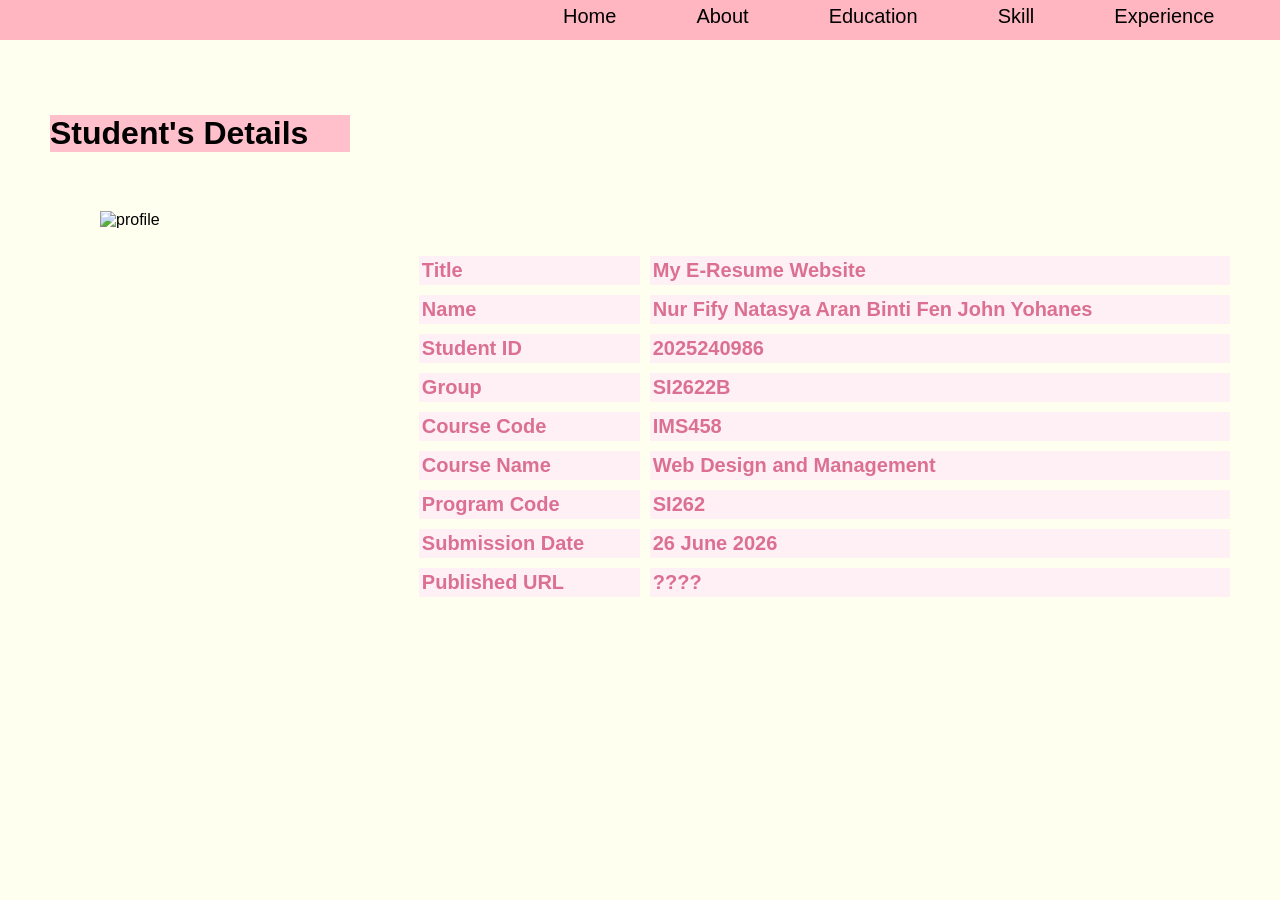
==== personal.html @ c4601aa6 "- commit" ====
<!DOCTYPE html>
<html lang="en">
<head>
    <meta charset="UTF-8">
    <meta name="viewport" content="width=device-width, initial-scale=1.0">
    <title>My E-Resume Website</title>
    <link rel="stylesheet" href="style.css">

    <style>


 /*TABLE*/

 table, td, th {
 border: 10px solid;
 padding: 3px;
 border-color: ivory;
 border-radius: 5%;
 margin: 40px;
 }

 table {
 border-collapse: collapse;
 background-color: lavenderblush;
 font-weight: bolder;
 font-size: 20px;
 color:palevioletred;
 font-family: Arial, Helvetica, sans-serif;
 }

 </style>

    
    
 <nav class="navbar">
 <ul>
    <li style="float: left;"><a href="personal.html"><img class="navbar img" src="picture/logoo.png" alt=""></a></li>
    <li><a href="contact.html">Contact</a></li>
    <li><a href="album.html">Album</a></li>
    <li><a href="experience.html">Experience</a></li>
    <li><a href="skill.html">Skill</a></li>
    <li><a href="primary.html">Education</a></li>
    <li><a href="about.html">About</a></li>
    <li><a href="index.html">Home</a></li>
 </ul>
 </nav>

 </head>
 <body>
    <br><br><br>

    <div style="background-color: pink; width: 300px; margin-left: 50px; text-align: left;">
        <h1 style="color: black; margin-bottom:0px;font-family: Arial, Helvetica, sans-serif;"> Student's Details</h1>
    </div>
    

 <br><br><br>

 <div style="display: flex; gap: 10px;">
    <img style="width: 300px;height: auto;margin-top: 5px;margin-left: 100px;" src="picture/fifyprof.png" alt="profile">


    <table style="width: 1000px; height: auto; margin-left: 50px;">
        
        <tr>
            <td>Title</td>
            <td>My E-Resume Website</td>
        </tr>

        <tr>
            <td>Name</td>
            <td>Nur Fify Natasya Aran Binti Fen John Yohanes</td>
        </tr>

        <tr>
            <td>Student ID</td>
            <td>2025240986</td>
        </tr>

        <tr>
            <td>Group</td>
            <td>SI2622B</td>
        </tr>

        <tr>
            <td>Course Code</td>
            <td>IMS458</td>
        </tr>

        <tr>
            <td>Course Name</td>
            <td>Web Design and Management</td>
        </tr>

        <tr>
            <td>Program Code</td>
            <td>SI262</td>
        </tr>

        <tr>
            <td>Submission Date</td>
            <td>26 June 2026</td>
        </tr>

        <tr>
            <td>Published URL</td>
            <td>????</td>
        </tr>
        
    </table>
 </div>
 
 <br><br>


  
 </body>
 </html>
---- style.css ----
header {
 background-color: lightpink;
 padding: 10px;
 text-align: center;
 position: fixed;
 }
    
 body {
 background-color: ivory;
 margin: 0;
 padding: 0;
 font-family: 'Segoe UI', Tahoma, Geneva, Verdana, sans-serif;
 font-weight: 2000;

 }



 /* Mobile responsiveness for footer */
 @media (max-width: 768px) {
 .footer {
 height: 200px;
 padding: 12px 15px;
 width: 100%;
 }

 .footer-content {
 grid-template-columns: 1fr;
 gap: 10px;
 }

 .footer-section h3 {
 font-size: 12px;
 margin-bottom: 4px;
 }

 .footer-section p,
 .footer-social a {
 font-size: 10px;
 }

 .footer-bottom p {
 font-size: 10px;
 }
 }


 /*This is Navigation Bar*/

 ul {
 list-style-type: none;
 margin: 0;
 padding: 0;
 overflow: hidden;
 background-color: lightpink;
 width: 1540px;
 display: block
 }

 .navbar img,
 nav img {
  padding: 0 ;       
  height: 35px;                 
  width: auto;                  
  margin-top: -5px ;         
  border-radius: 50px;           
  display: block;  
  text-shadow: none;
  box-shadow: none; 
 }

 ul li {
 float: right;
 }
    
 ul li a {
 display: flex;
 color: black;
 justify-content: center;
 height: auto;
 padding: 5px 40px;
 text-decoration: none;
 font-weight: 10;
 font-size: 20px;
 font-family: 'Franklin Gothic Medium', 'Arial Narrow', Arial, sans-serif
 }

 ul li a:hover{
 background-color: white;
 }


 /*BOX*/

 .box {
 height: 400px;
 width: 400px;
 background-color: lavenderblush;
 font-size:18px ;
 }


 .fact-item {
 display: flex;
 width: 400px;
 gap: 14px;
 transition: transform 0.50s ease, border 0.4s ease;
 }

 .fact-item:hover {
 transform: translateY(-10px);
 border: none;
 }


 /*FOOTER*/
 .footer {
 position: relative;
 width: 100%;
 height: 100px;
 background-color: lightpink;
 color: white;
 text-align: center;
 }

 .footer {
 background: lightpink;
 color: white;
 padding: 10px 0px;
 margin-top: 80px;
 height: 130px;
 display: flex;
 justify-content: space-between;
 margin-left: 0;
 margin-right: 0;
 width: 100%;
 }

 .footer-content {
 display: grid;
 grid-template-columns: repeat(3, 1fr);
 background-color: lightpink;
 gap: 20px;
 flex: 1;
 overflow: hidden;
 height: 120px;
 }

 .footer-section {
 min-width: 0;
 }

 .footer-section h3 {
 color: black;
 font-size: 13px;
 margin-bottom: 6px;
 text-shadow: 1px 1px 2px rgba(0, 0, 0, 0.3);
 }

 .footer-section p {
 color: black;
 font-size: 13px;
 margin-bottom: 3px;
 line-height: 1.3;
 }

 .footer-section p a {
 color: black;
 text-decoration: none;
 transition: 0.3s;
 }

 .footer-section p a:hover {
 color: palevioletred;
 text-decoration: underline;
 }

 .footer-social {
 display: flex;
 flex-direction: column;
 gap: 2px;
 }

 .footer-social a {
 color: black;
 text-decoration: none;
 text-shadow: 0px 0px 1px white;
 transition: 0.3s;
 font-size: 13px;
 padding: 0px 0;
 }

 .footer-social a:hover {
 color: palevioletred;
 }
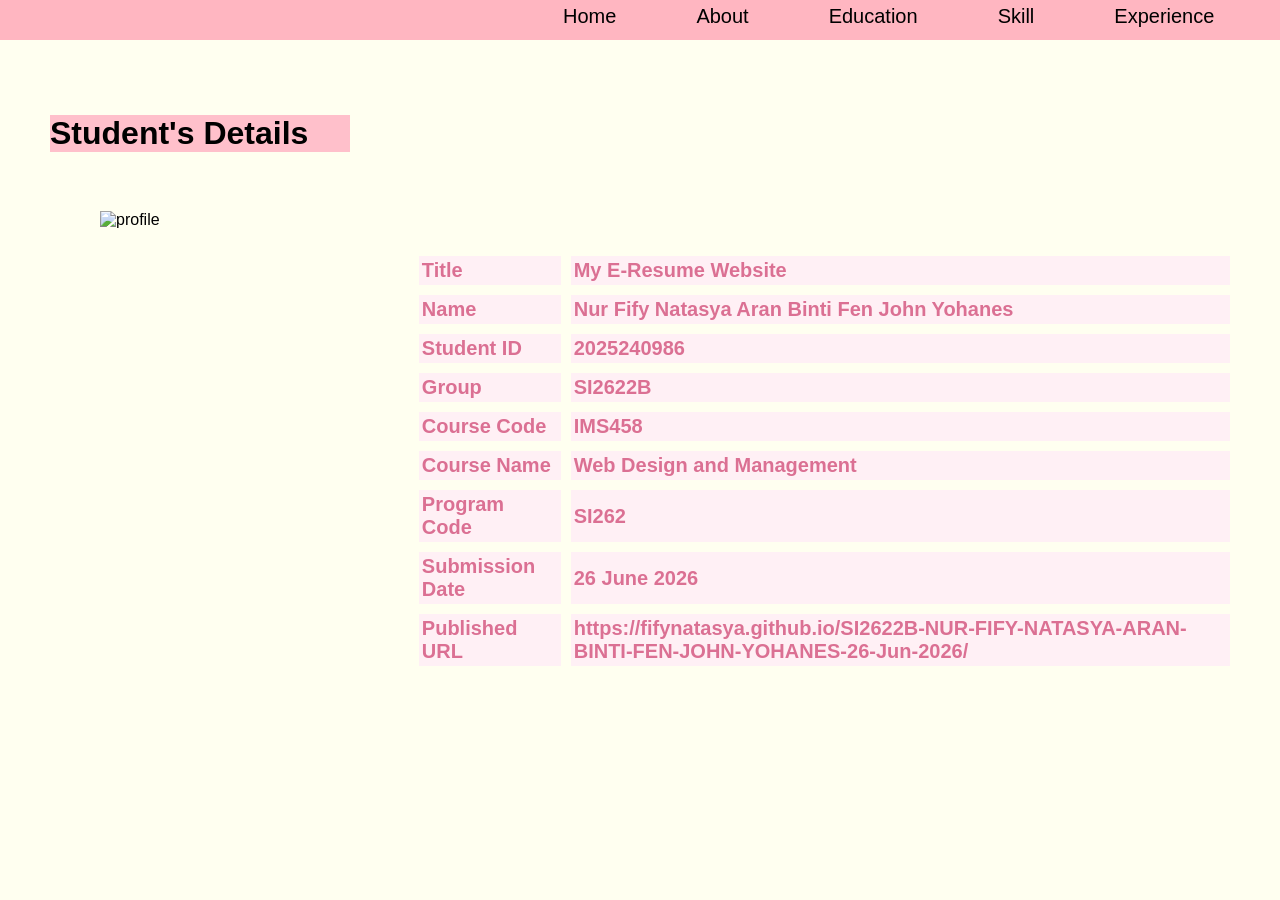
==== commit 17df74e0: "- commit" ====
--- a/personal.html
+++ b/personal.html
@@ -104,7 +104,7 @@
 
         <tr>
             <td>Published URL</td>
-            <td>????</td>
+            <td>https://fifynatasya.github.io/SI2622B-NUR-FIFY-NATASYA-ARAN-BINTI-FEN-JOHN-YOHANES-26-Jun-2026/</td>
         </tr>
         
     </table>
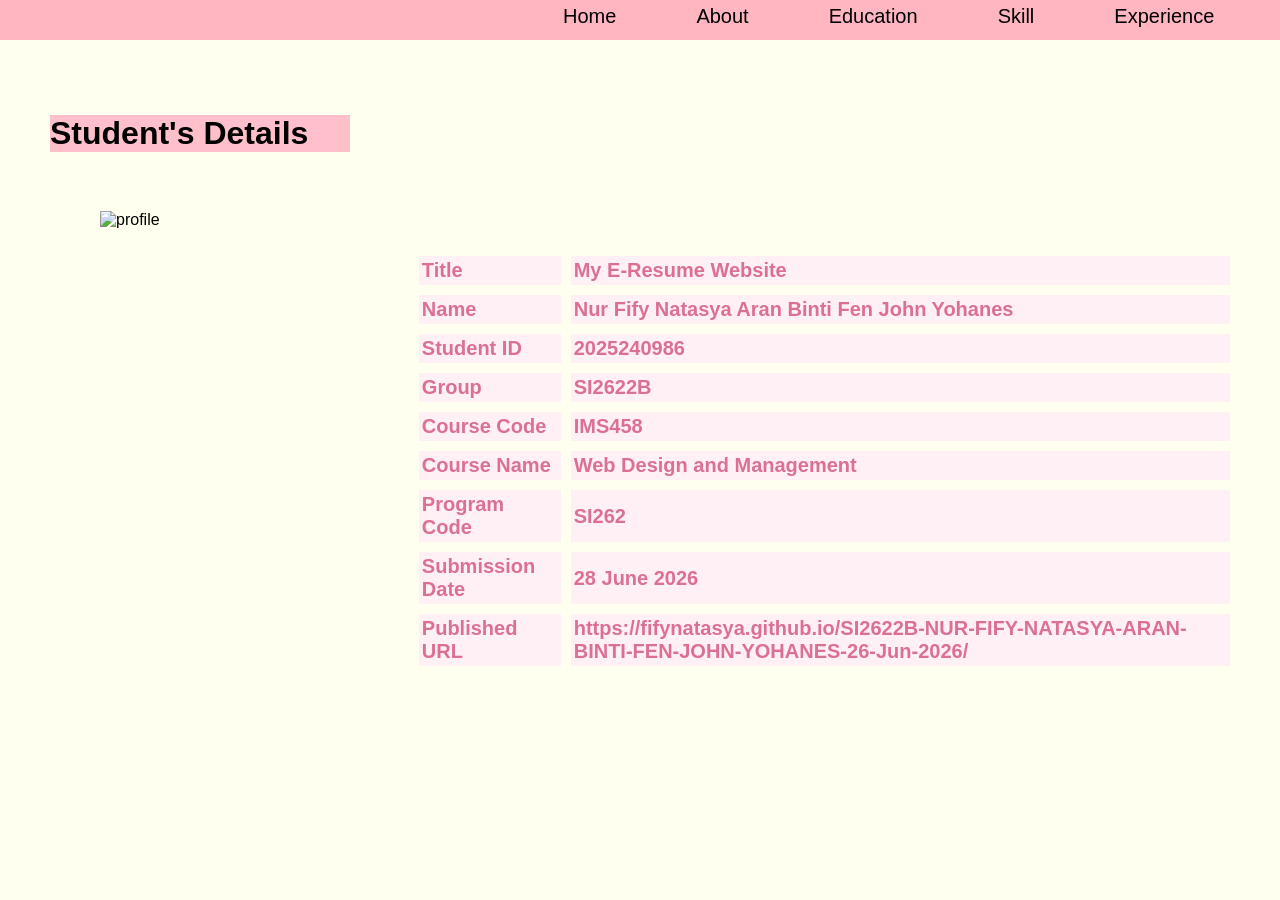
==== commit 61201c99: "- commit" ====
--- a/personal.html
+++ b/personal.html
@@ -99,7 +99,7 @@
 
         <tr>
             <td>Submission Date</td>
-            <td>26 June 2026</td>
+            <td>28 June 2026</td>
         </tr>
 
         <tr>
